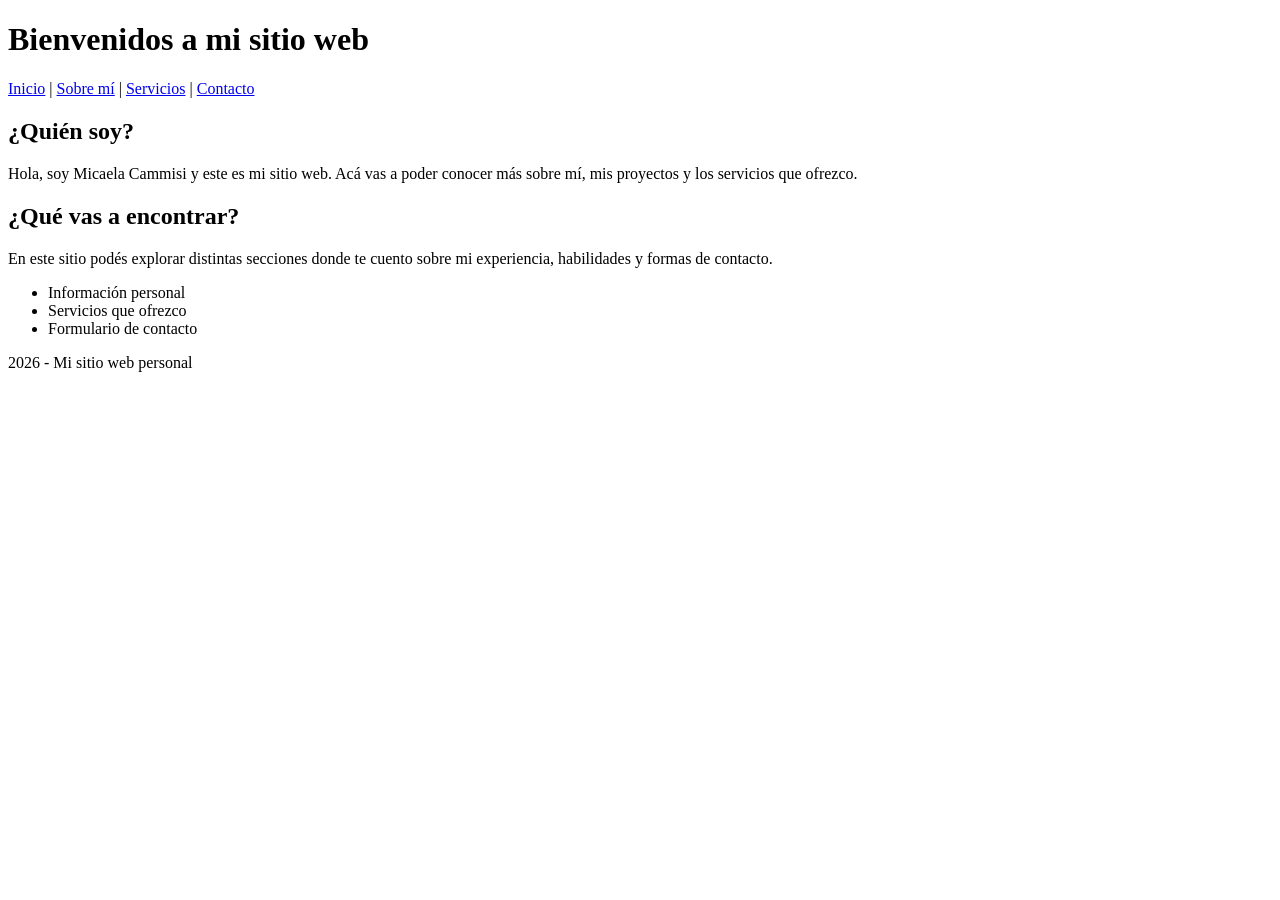
==== html/index.html @ 0407391c "HTML básico sin estilos" ====
<!DOCTYPE html>
<html lang="es">
<head>
    <meta charset="UTF-8">
    <meta name="viewport" content="width=device-width, initial-scale=1.0">
    <title>Inicio - Mi Sitio Web</title>
</head>
<body>

    <header>
        <h1>Bienvenidos a mi sitio web</h1>

        <nav>
            <a href="index.html">Inicio</a> |
            <a href="sobre_mi.html">Sobre mí</a> |
            <a href="servicios.html">Servicios</a> |
            <a href="contacto.html">Contacto</a>
        </nav>
    </header>

    <main>
        <section>
            <h2>¿Quién soy?</h2>
            <p>
                Hola, soy Micaela Cammisi y este es mi sitio web.
                Acá vas a poder conocer más sobre mí, mis proyectos y los servicios que ofrezco.
            </p>
        </section>

        <section>
            <h2>¿Qué vas a encontrar?</h2>
            <p>
                En este sitio podés explorar distintas secciones donde te cuento
                sobre mi experiencia, habilidades y formas de contacto.
            </p>

            <ul>
                <li>Información personal</li>
                <li>Servicios que ofrezco</li>
                <li>Formulario de contacto</li>
            </ul>
        </section>
    </main>

    <footer>
        <p>2026 - Mi sitio web personal</p>
    </footer>

</body>
</html>
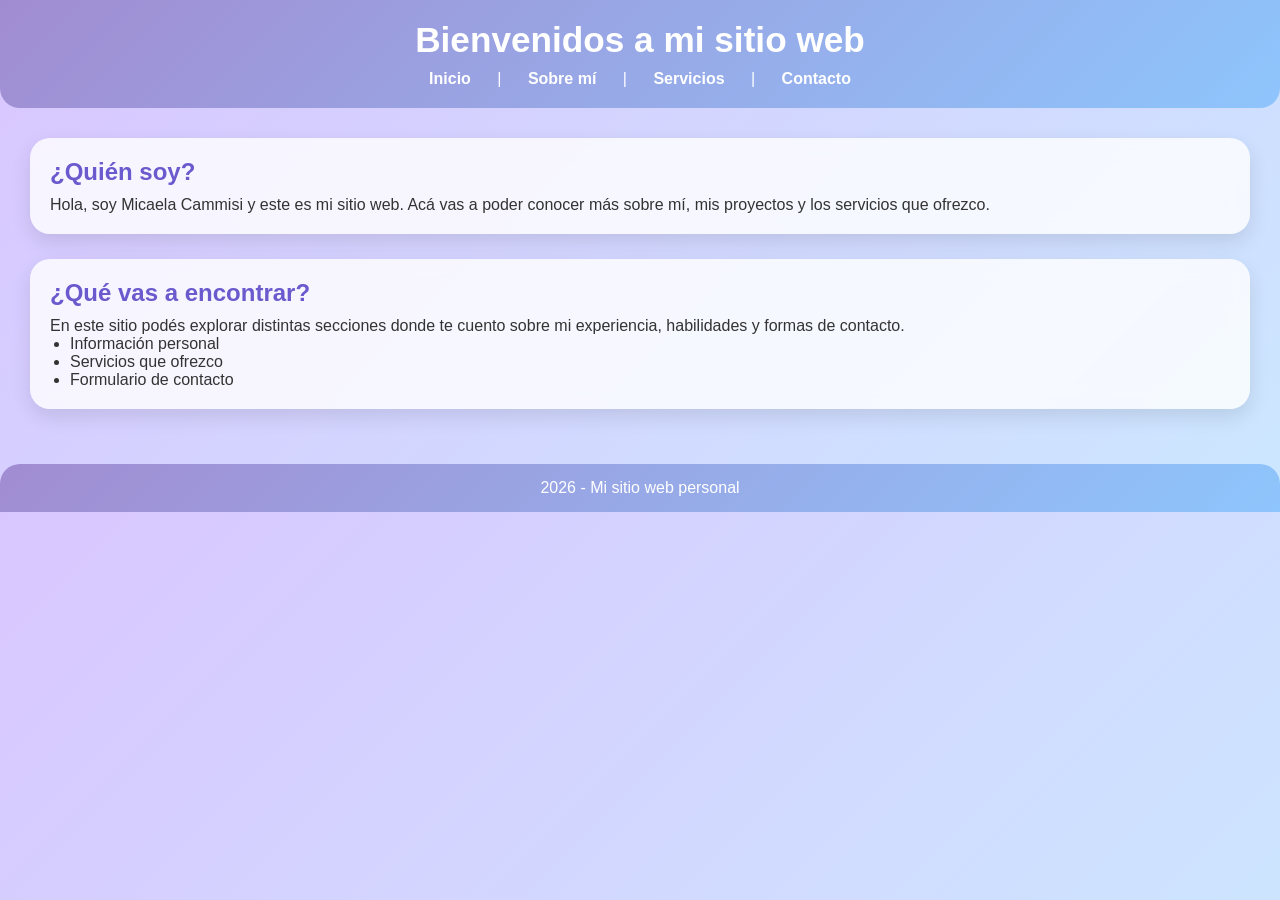
==== commit 80d3fdd3: "se agregan estilos con css" ====
--- a/html/index.html
+++ b/html/index.html
@@ -4,6 +4,7 @@
     <meta charset="UTF-8">
     <meta name="viewport" content="width=device-width, initial-scale=1.0">
     <title>Inicio - Mi Sitio Web</title>
+    <link rel="stylesheet" href="../css/estilos.css">
 </head>
 <body>
 
--- a/css/estilos.css
+++ b/css/estilos.css
@@ -0,0 +1,145 @@
+* {
+    margin: 0;
+    padding: 0;
+    box-sizing: border-box;
+}
+
+body {
+    font-family: 'Segoe UI', Tahoma, sans-serif;
+    background: linear-gradient(135deg, #d9c6ff, #cce7ff);
+    color: #333;
+}
+
+header {
+    background: linear-gradient(135deg, #a18cd1, #8ec5fc);
+    color: white;
+    text-align: center;
+    padding: 20px;
+    border-bottom-left-radius: 20px;
+    border-bottom-right-radius: 20px;
+}
+
+nav {
+    margin-top: 10px;
+}
+
+nav a {
+    text-decoration: none;
+    color: white;
+    margin: 0 12px;
+    font-weight: bold;
+    padding: 5px 10px;
+    border-radius: 10px;
+    transition: 0.3s;
+}
+
+nav a:hover {
+    background-color: rgba(255,255,255,0.2);
+}
+
+main {
+    padding: 30px;
+}
+
+section {
+    background: rgba(255, 255, 255, 0.8);
+    backdrop-filter: blur(10px);
+    padding: 20px;
+    margin-bottom: 25px;
+    border-radius: 20px;
+    box-shadow: 0 8px 20px rgba(0,0,0,0.1);
+    transition: 0.3s;
+}
+
+section:hover {
+    transform: translateY(-5px);
+}
+
+h1 {
+    font-size: 2.2em;
+}
+
+h2 {
+    margin-bottom: 10px;
+    color: #6a5acd;
+}
+
+ul {
+    margin-left: 20px;
+}
+
+img {
+    margin-top: 15px;
+    border-radius: 15px;
+    max-width: 100%;
+}
+
+table {
+    width: 100%;
+    border-collapse: collapse;
+    margin-top: 10px;
+    overflow: hidden;
+    border-radius: 10px;
+}
+
+th {
+    background: #a18cd1;
+    color: white;
+}
+
+td, th {
+    padding: 10px;
+    text-align: center;
+}
+
+tr:nth-child(even) {
+    background: #f2f2ff;
+}
+
+form {
+    margin-top: 15px;
+}
+
+label {
+    font-weight: bold;
+}
+
+input, textarea {
+    width: 100%;
+    padding: 10px;
+    margin-top: 5px;
+    margin-bottom: 10px;
+    border-radius: 10px;
+    border: 1px solid #ccc;
+    outline: none;
+    transition: 0.3s;
+}
+
+input:focus, textarea:focus {
+    border-color: #a18cd1;
+    box-shadow: 0 0 5px #a18cd1;
+}
+
+button {
+    padding: 10px 15px;
+    border: none;
+    border-radius: 10px;
+    background: linear-gradient(135deg, #a18cd1, #8ec5fc);
+    color: white;
+    font-weight: bold;
+    cursor: pointer;
+    transition: 0.3s;
+}
+
+button:hover {
+    transform: scale(1.05);
+}
+
+footer {
+    background: linear-gradient(135deg, #a18cd1, #8ec5fc);
+    color: white;
+    text-align: center;
+    padding: 15px;
+    border-top-left-radius: 20px;
+    border-top-right-radius: 20px;
+}
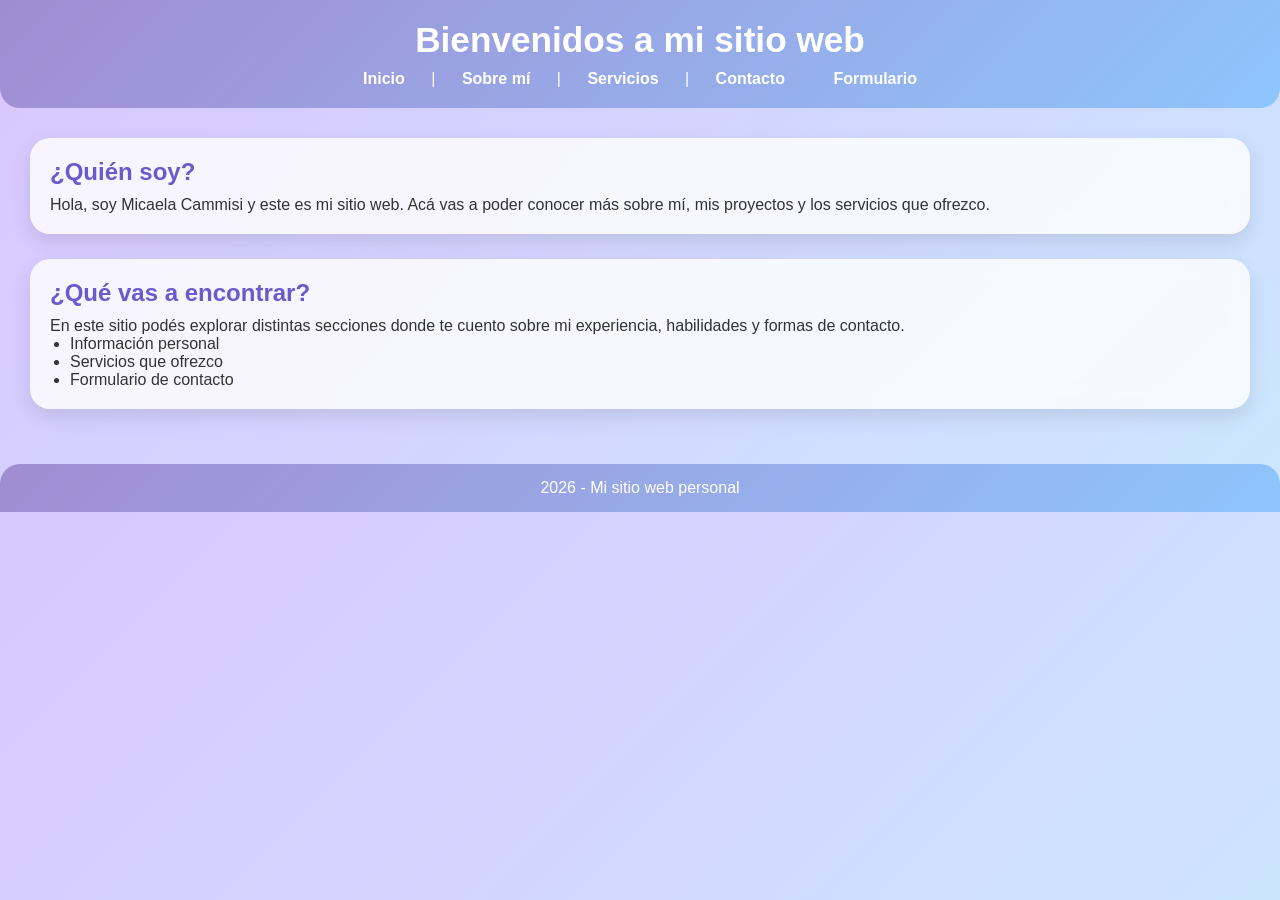
==== commit b3b1f9d2: "cambio en el menú" ====
--- a/html/index.html
+++ b/html/index.html
@@ -16,6 +16,7 @@
             <a href="sobre_mi.html">Sobre mí</a> |
             <a href="servicios.html">Servicios</a> |
             <a href="contacto.html">Contacto</a>
+            <a href="formulario.html">Formulario</a>
         </nav>
     </header>
 
